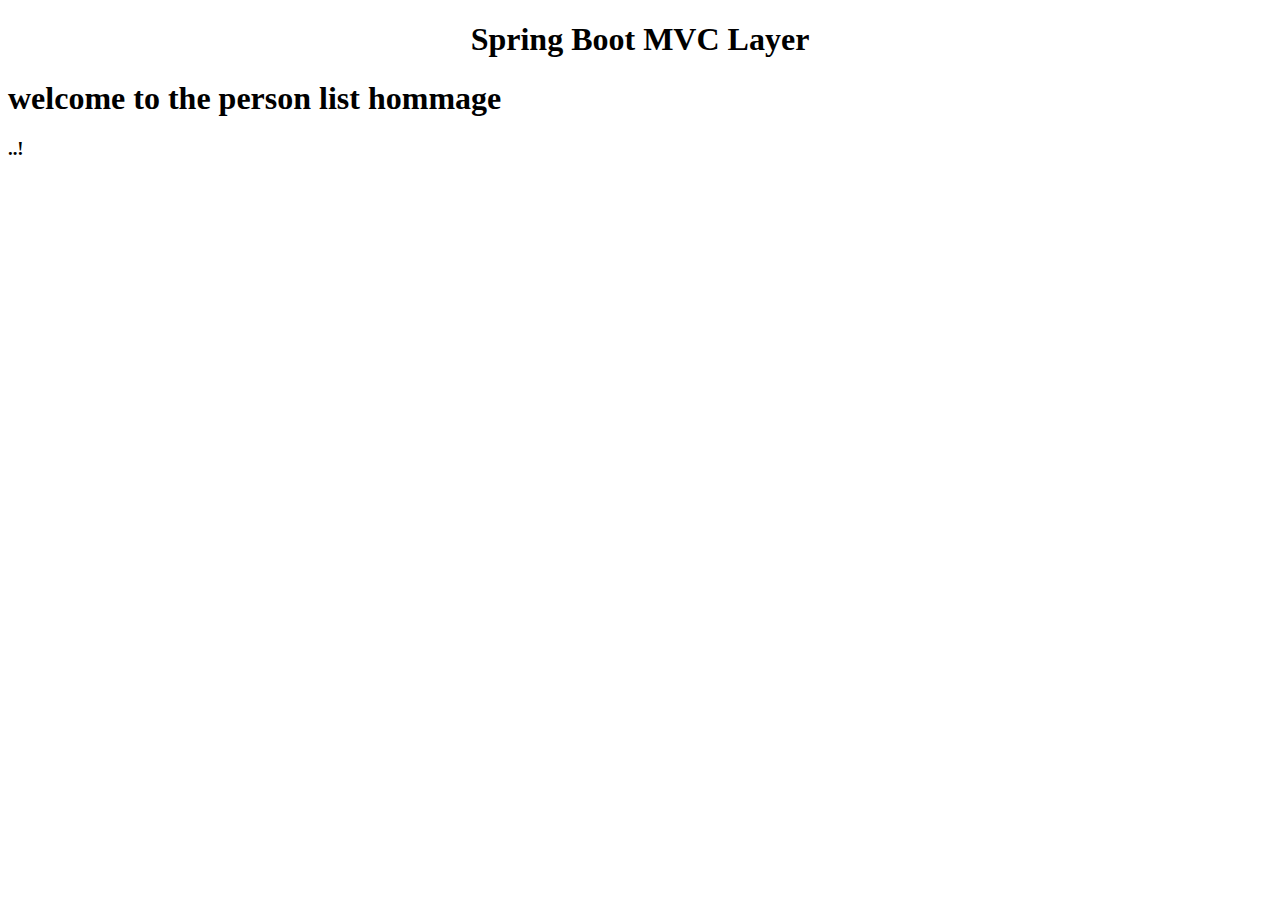
==== src/main/resources/static/index.html @ f0c8e123 "première version du projet" ====
<!DOCTYPE html>
<html>
<head>
<meta charset="ISO-8859-1">
<title>Insert title here</title>
</head>
<body>
<h1 align="center">Spring  Boot MVC Layer</h1>
<h1> welcome to the person list hommage</h1>
 <h3 th:text="${message}">..!</h3>
</body>
</html>
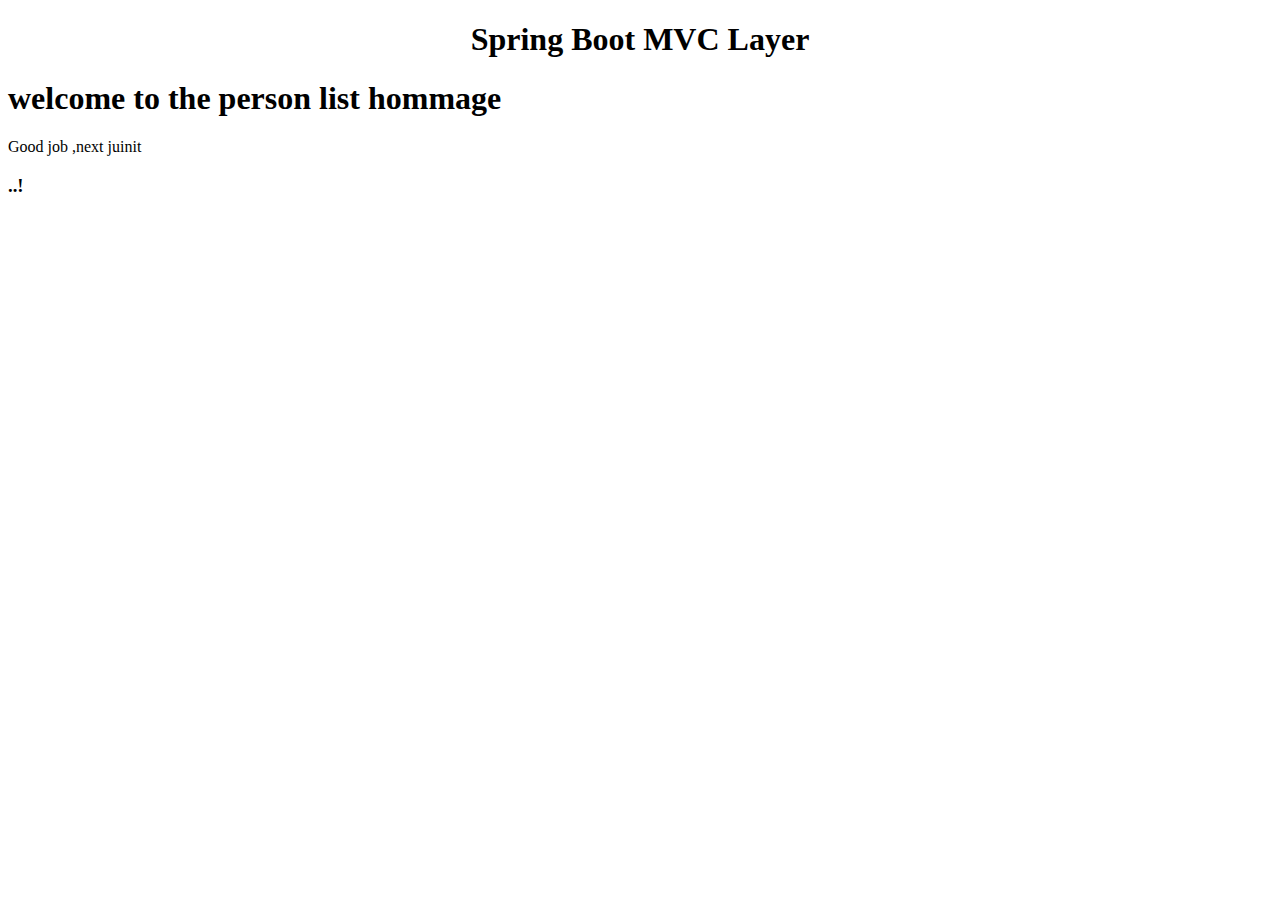
==== commit 189a93ec: "index modif" ====
--- a/src/main/resources/static/index.html
+++ b/src/main/resources/static/index.html
@@ -7,6 +7,7 @@
 <body>
 <h1 align="center">Spring  Boot MVC Layer</h1>
 <h1> welcome to the person list hommage</h1>
+<p>Good job ,next juinit</p>
  <h3 th:text="${message}">..!</h3>
 </body>
 </html>